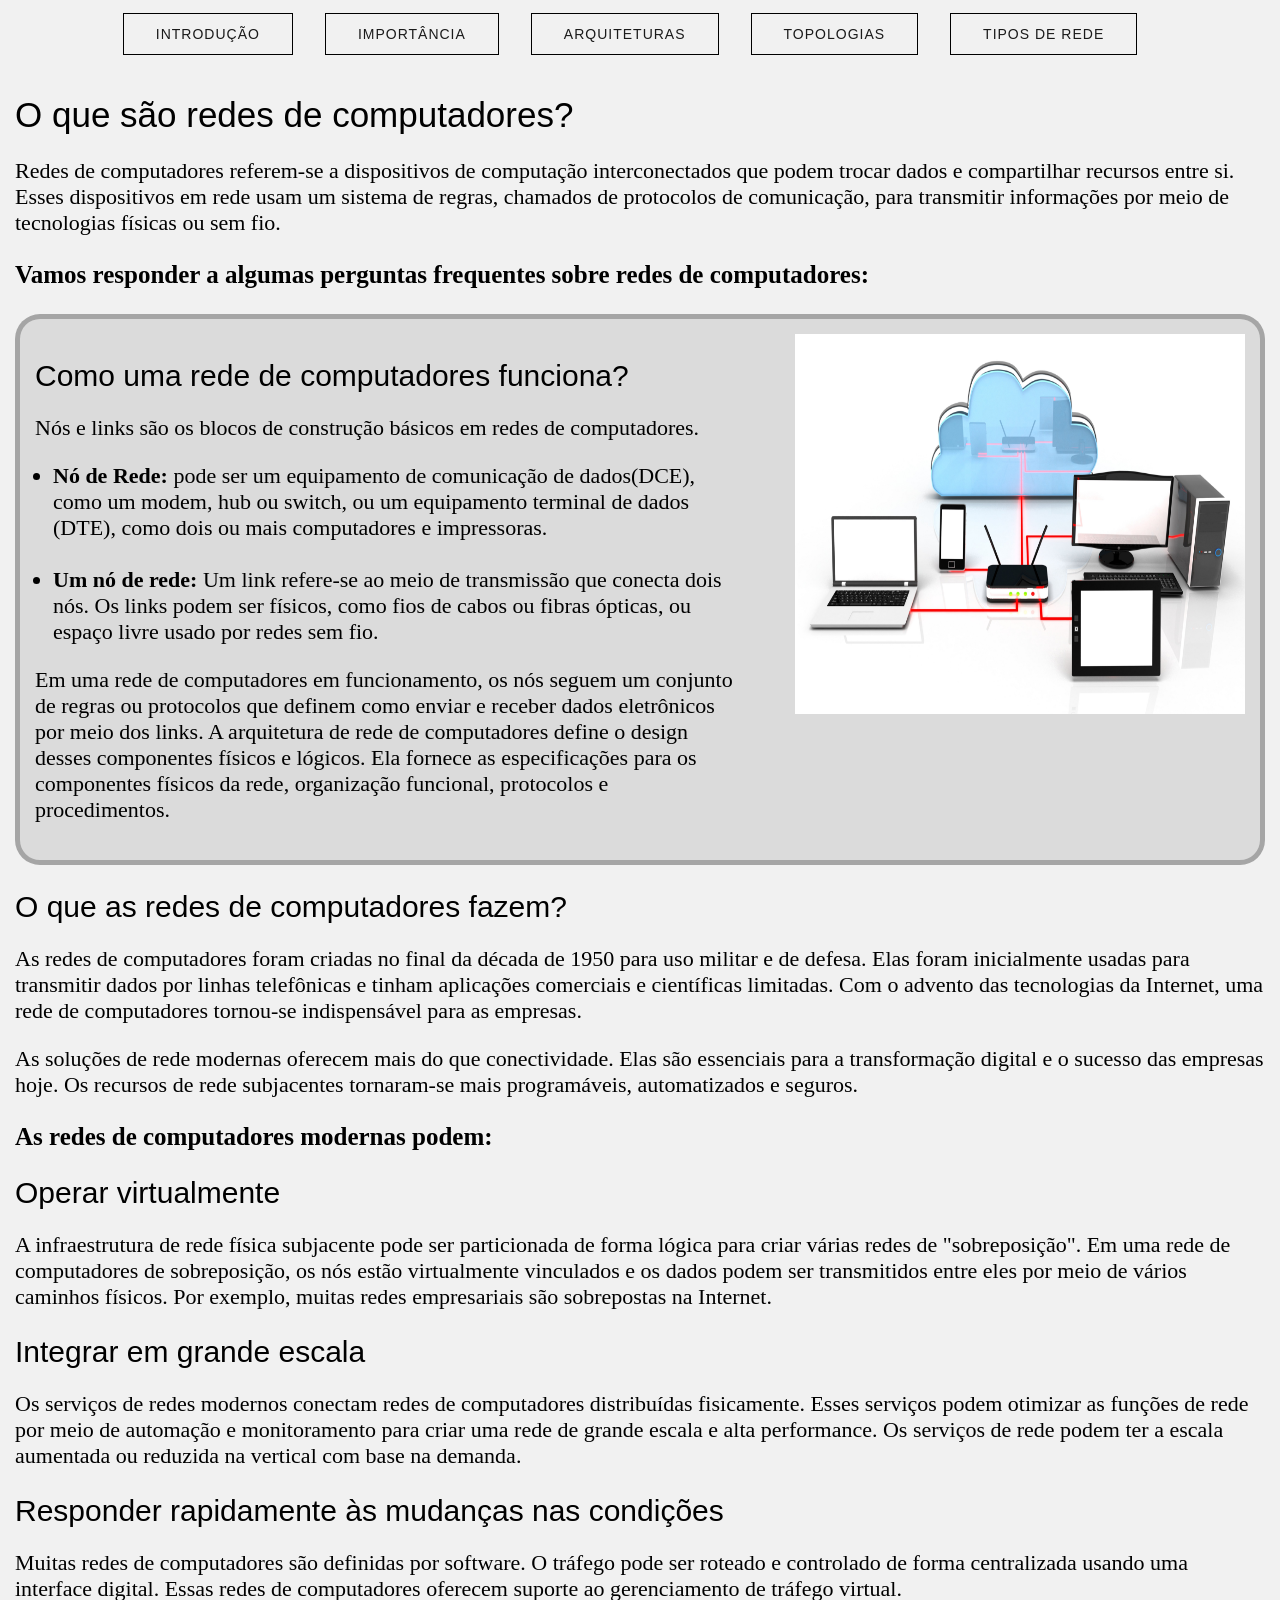
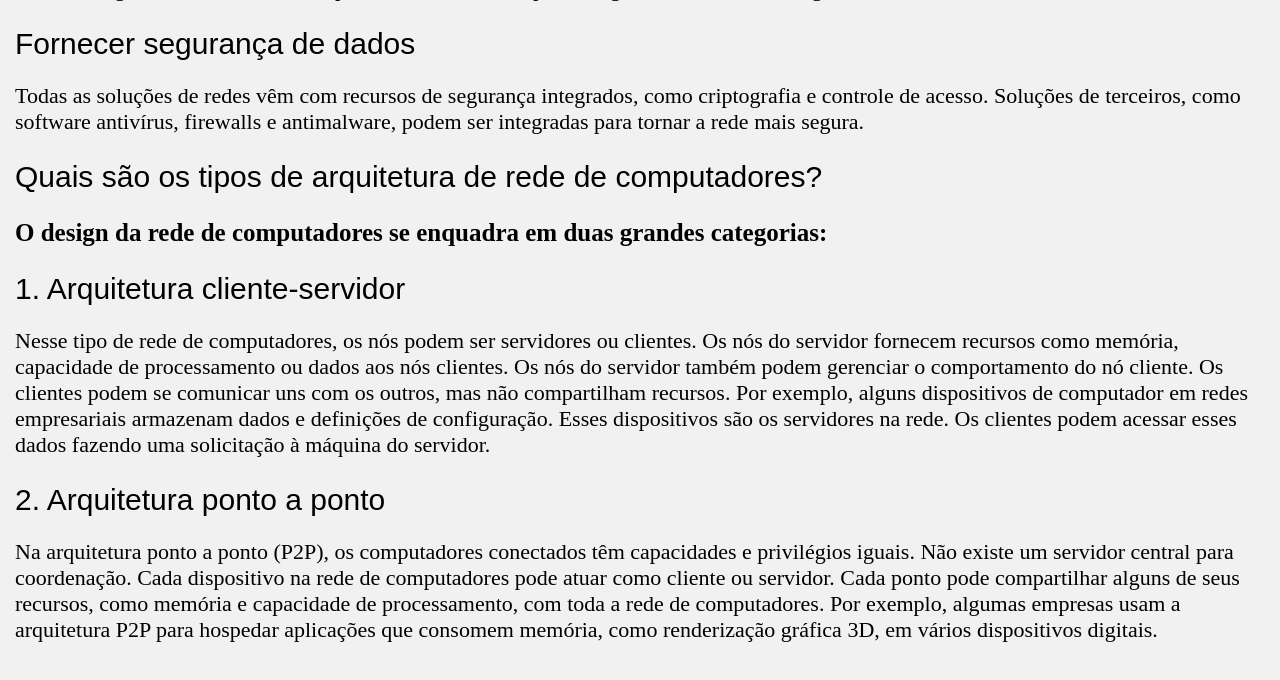
==== index.html @ 82c56800 "meu primeiro envio" ====
<!DOCTYPE html>
<html lang="pt-br">
<head>
    <meta charset="UTF-8">
    <meta name="viewport" content="width=device-width, initial-scale=1.0">
    <title>Introdução a Rede de Computadores</title>

    <link rel="stylesheet" href="estilo.css">

</head>
<body>
    <header id="topo">
    <nav>
        <a class="botaominimalista" href="index.html">Introdução</a>&nbsp;&nbsp;
        <a class="botaominimalista" href="importancia.html">Importância</a>&nbsp;&nbsp;
        <a class="botaominimalista" href="arquitetura.html">Arquiteturas</a>&nbsp;&nbsp;
        <a class="botaominimalista" href="topologia.html">Topologias</a>&nbsp;&nbsp;
        <a class="botaominimalista" href="tipos-de-rede.html">Tipos de Rede</a>
    </nav>
    
    </header>

    <main id="meio">
        <h1 id="topo">O que são redes de computadores?</h1>

        <p>Redes de computadores referem-se a dispositivos
        de computação interconectados que podem trocar dados
        e compartilhar recursos entre si. Esses dispositivos em rede usam um sistema
        de regras, chamados de protocolos de comunicação, para transmitir
        informações por meio de tecnologias físicas ou sem fio.</p>
        <h3>Vamos responder a algumas perguntas frequentes sobre redes de computadores:</h3>

        <div class="bloco_conteudo">
            <div class="conteudo_esquerda">
                <h2>Como uma rede de computadores funciona?</h2>
                <p>Nós e links são os blocos de construção básicos em redes de computadores.</p>
                <ul>
                    <li><strong>Nó de Rede:</strong>
                    pode ser um equipamento de comunicação de dados(DCE),
                    como um modem, hub ou switch,
                    ou um equipamento terminal de dados (DTE), como dois ou mais
                    computadores e impressoras.
                    </li><br>
                    <li><strong>Um nó de rede:</strong>
                    Um link refere-se ao meio de transmissão que conecta dois nós.
                    Os links podem ser físicos, como fios de cabos ou fibras ópticas,
                    ou espaço livre usado por redes sem fio.
                    </li>
                </ul> 
                 
                <p>Em uma rede de computadores em funcionamento, os nós seguem um conjunto de regras ou
                protocolos que definem como enviar e receber dados eletrônicos por meio dos links. A
                arquitetura de rede de computadores define o design desses componentes físicos e lógicos.
                Ela fornece as especificações para os componentes físicos da rede, organização funcional,
                protocolos e procedimentos.</p>
            </div>
            <div class="imagem_direita">
                <img class="imagemquadrada" src="img/img3.jpg">
            </div>    
        </div>

        <h2>O que as redes de computadores fazem?</h2>
        <p>As redes de computadores foram criadas no final da década de 1950 para uso militar e de
        defesa. Elas foram inicialmente usadas para transmitir dados por linhas telefônicas e tinham
        aplicações comerciais e científicas limitadas. Com o advento das tecnologias da Internet, uma
        rede de computadores tornou-se indispensável para as empresas.</p>
        <p>As soluções de rede modernas oferecem mais do que conectividade. Elas são essenciais para
        a transformação digital e o sucesso das empresas hoje. Os recursos de rede subjacentes
        tornaram-se mais programáveis, automatizados e seguros.</p>
        <h3>As redes de computadores modernas podem:</h3>

        <h2>Operar virtualmente</h2>
        <p>A infraestrutura de rede física subjacente pode ser particionada de forma lógica para criar
        várias redes de "sobreposição". Em uma rede de computadores de sobreposição, os nós estão
        virtualmente vinculados e os dados podem ser transmitidos entre eles por meio de vários
        caminhos físicos. Por exemplo, muitas redes empresariais são sobrepostas na Internet.</p>

        <h2>Integrar em grande escala</h2>
        <p>Os serviços de redes modernos conectam redes de computadores distribuídas fisicamente.
        Esses serviços podem otimizar as funções de rede por meio de automação e monitoramento
        para criar uma rede de grande escala e alta performance. Os serviços de rede podem ter a
        escala aumentada ou reduzida na vertical com base na demanda.</p>

        <h2>Responder rapidamente às mudanças nas condições</h2>
        <p>Muitas redes de computadores são definidas por software. O tráfego pode ser roteado e
        controlado de forma centralizada usando uma interface digital. Essas redes de computadores
        oferecem suporte ao gerenciamento de tráfego virtual.</p>

        <h2>Fornecer segurança de dados</h2>
        <p>Todas as soluções de redes vêm com recursos de segurança integrados, como criptografia e
        controle de acesso. Soluções de terceiros, como software antivírus, firewalls e antimalware,
        podem ser integradas para tornar a rede mais segura.</p>

        <h2>Quais são os tipos de arquitetura de rede de computadores?</h2>
        <h3>O design da rede de computadores se enquadra em duas grandes categorias:</h3>

        <h2>1. Arquitetura cliente-servidor</h2>
        <p>Nesse tipo de rede de computadores, os nós podem ser servidores ou clientes. Os nós do
        servidor fornecem recursos como memória, capacidade de processamento ou dados aos nós
        clientes. Os nós do servidor também podem gerenciar o comportamento do nó cliente. Os
        clientes podem se comunicar uns com os outros, mas não compartilham recursos. Por
        exemplo, alguns dispositivos de computador em redes empresariais armazenam dados e
        definições de configuração. Esses dispositivos são os servidores na rede. Os clientes podem
        acessar esses dados fazendo uma solicitação à máquina do servidor.</p>

        <h2>2. Arquitetura ponto a ponto</h2>
        <p>Na arquitetura ponto a ponto (P2P), os computadores conectados têm capacidades e
        privilégios iguais. Não existe um servidor central para coordenação. Cada dispositivo na rede
        de computadores pode atuar como cliente ou servidor. Cada ponto pode compartilhar alguns
        de seus recursos, como memória e capacidade de processamento, com toda a rede de
        computadores. Por exemplo, algumas empresas usam a arquitetura P2P para hospedar
        aplicações que consomem memória, como renderização gráfica 3D, em vários dispositivos
        digitais.</p>
    </main>
    <footer>

    </footer>
</body>
</html>
---- estilo.css ----
body{
    margin: 0px;
    background-color: #f1f1f1;
    padding: 0px;
}
h1{
    font-family: 'IBM Plex Sans', 'Helvetica Neue', Arial, sans-serif;
    font-weight: 400;
    font-size: 35px;
    color: rgb(0, 0, 0);
}
h2{
    margin-bottom: 15px;
    font-family: 'IBM Plex Sans', 'Helvetica Neue', Arial, sans-serif;
    font-weight: 400;
    font-size: 30px;
}
h3{
    font-size: 25px;
}
nav{
    top: 0;
    left: 0;
    position: fixed;
    padding: 25px 0;
    z-index: 9999;
    text-align: center;   
    width: 100%; 
    background-color: #f1f1f1;
}
a{
    text-decoration: none;
    margin-right: 20px;   
}
p{
    font-size: 22px;
}
ul{
    font-size: 22px;
    text-align: left;
    padding-left: 18px;
}
a:hover{
    text-decoration: underline;
    color: white;
    background-color: black;
}   

#imagemheader {
    display: block;
    width: 80%;
    height: 350px;
}
#topo{
    padding-top: 10px;
}
#meio {
    padding: 15px;
}
.bloco_conteudo{
    display: flex;
    align-items: stretch;
    justify-content: space-between;
    padding: 15px;
    gap: 60px;
    border: 5px solid rgba(111, 111, 111, 0.507);
    border-radius: 25px;
    background-color: rgba(146, 146, 146, 0.232);
}
.imagem_direita{
    text-align: right;
}
.imagemquadrada{
    width: 450px;
    height: 380px;
}
.botaominimalista{  
  /* Remove estilos padrões do navegador */
  background: transparent;
  cursor: pointer;
  
  /* Design Minimalista: bordas finas e bastante espaçamento interno */
  border: 1px solid #000000;
  padding: 12px 32px;
  
  /* Tipografia limpa */
  font-family: sans-serif;
  font-size: 14px;
  font-weight: 500;
  letter-spacing: 1px; /* Espaçamento sutil entre as letras */
  text-transform: uppercase; /* Letras maiúsculas */
  color: #1a1a1a;
  
  /* Transição suave para o efeito de passar o mouse */
  transition: all 0.3s ease;
}

#topo{
    margin-top: 30px;
}
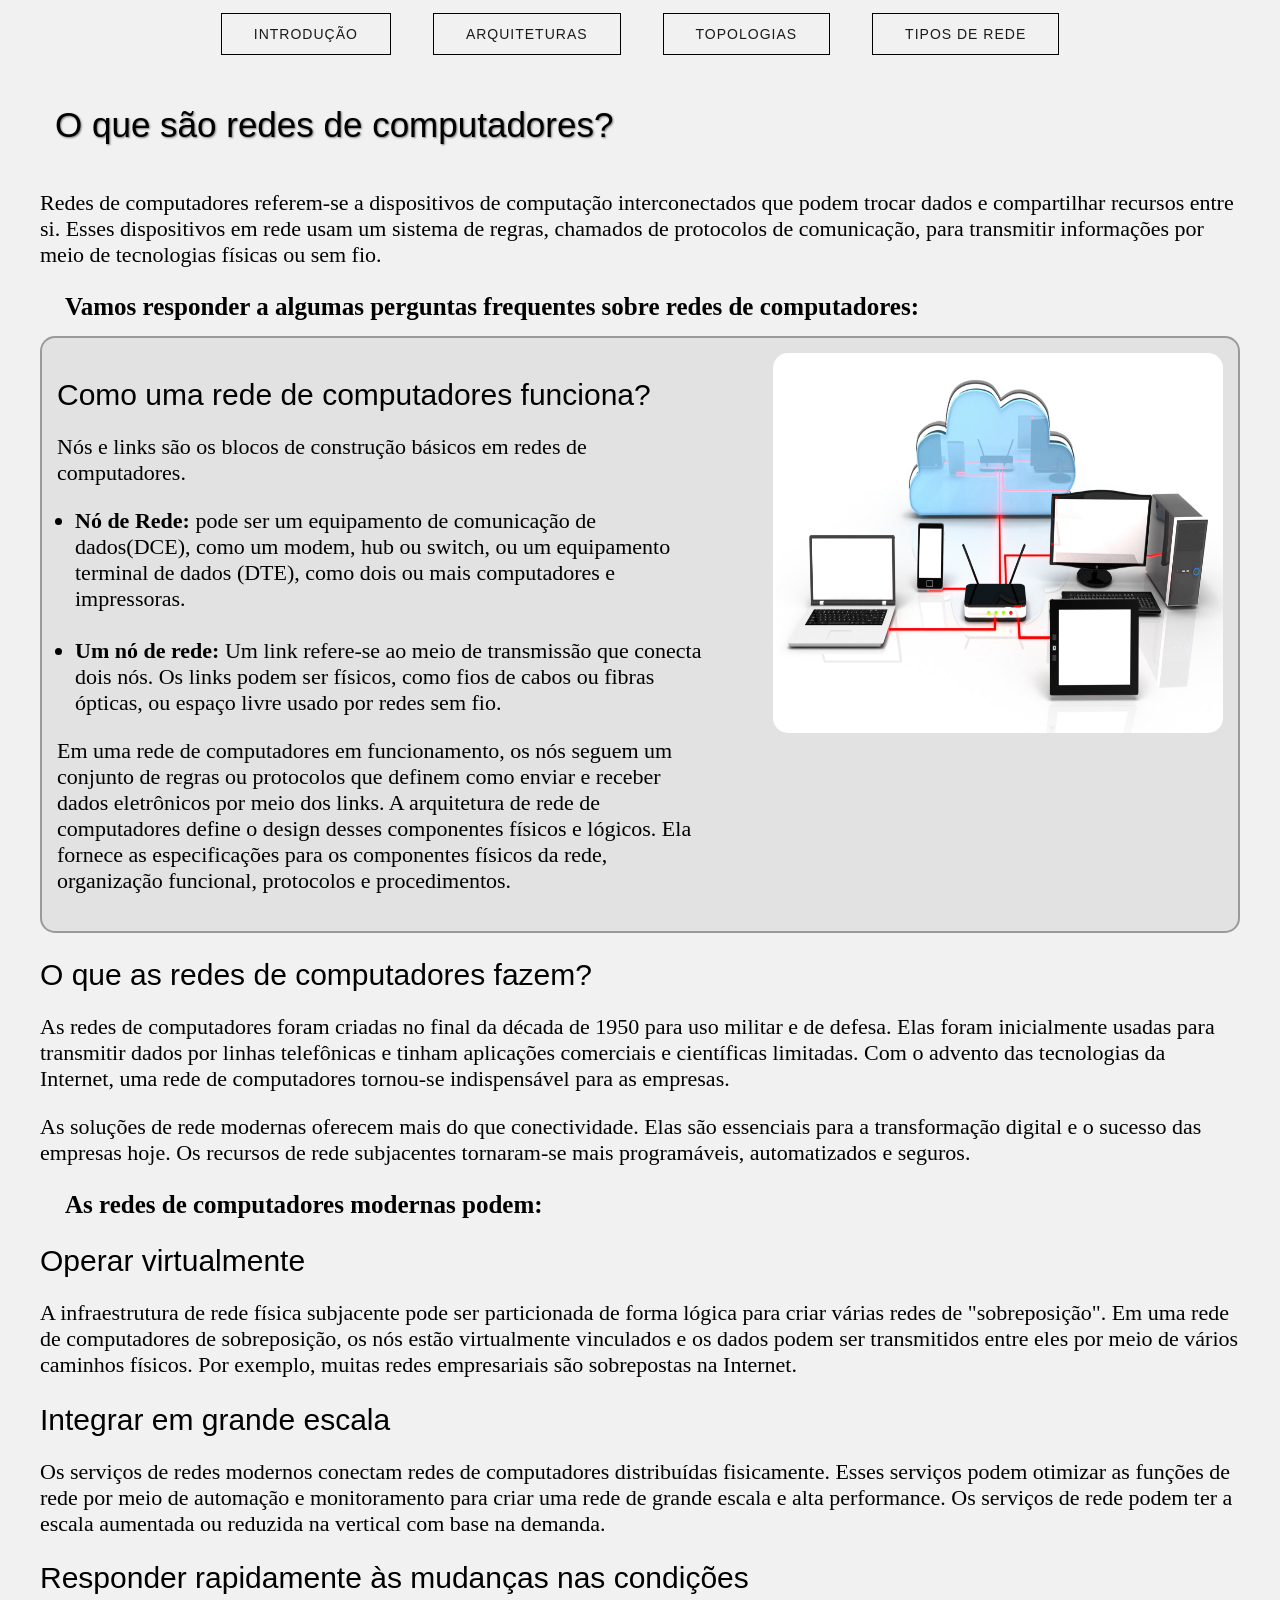
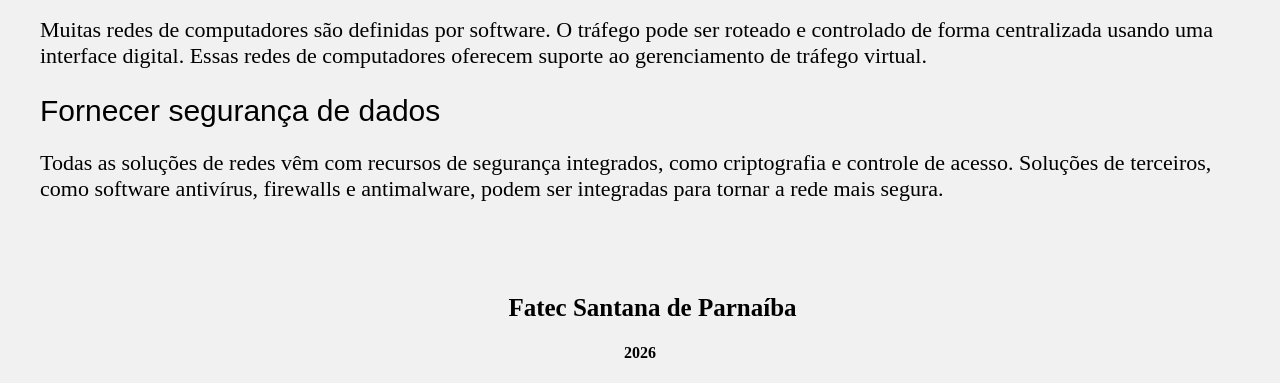
==== commit 635bb081: "Resultado Final" ====
--- a/index.html
+++ b/index.html
@@ -12,7 +12,6 @@
     <header id="topo">
     <nav>
         <a class="botaominimalista" href="index.html">Introdução</a>&nbsp;&nbsp;
-        <a class="botaominimalista" href="importancia.html">Importância</a>&nbsp;&nbsp;
         <a class="botaominimalista" href="arquitetura.html">Arquiteturas</a>&nbsp;&nbsp;
         <a class="botaominimalista" href="topologia.html">Topologias</a>&nbsp;&nbsp;
         <a class="botaominimalista" href="tipos-de-rede.html">Tipos de Rede</a>
@@ -31,7 +30,7 @@
         <h3>Vamos responder a algumas perguntas frequentes sobre redes de computadores:</h3>
 
         <div class="bloco_conteudo">
-            <div class="conteudo_esquerda">
+            <div>
                 <h2>Como uma rede de computadores funciona?</h2>
                 <p>Nós e links são os blocos de construção básicos em redes de computadores.</p>
                 <ul>
@@ -91,29 +90,10 @@
         controle de acesso. Soluções de terceiros, como software antivírus, firewalls e antimalware,
         podem ser integradas para tornar a rede mais segura.</p>
 
-        <h2>Quais são os tipos de arquitetura de rede de computadores?</h2>
-        <h3>O design da rede de computadores se enquadra em duas grandes categorias:</h3>
-
-        <h2>1. Arquitetura cliente-servidor</h2>
-        <p>Nesse tipo de rede de computadores, os nós podem ser servidores ou clientes. Os nós do
-        servidor fornecem recursos como memória, capacidade de processamento ou dados aos nós
-        clientes. Os nós do servidor também podem gerenciar o comportamento do nó cliente. Os
-        clientes podem se comunicar uns com os outros, mas não compartilham recursos. Por
-        exemplo, alguns dispositivos de computador em redes empresariais armazenam dados e
-        definições de configuração. Esses dispositivos são os servidores na rede. Os clientes podem
-        acessar esses dados fazendo uma solicitação à máquina do servidor.</p>
-
-        <h2>2. Arquitetura ponto a ponto</h2>
-        <p>Na arquitetura ponto a ponto (P2P), os computadores conectados têm capacidades e
-        privilégios iguais. Não existe um servidor central para coordenação. Cada dispositivo na rede
-        de computadores pode atuar como cliente ou servidor. Cada ponto pode compartilhar alguns
-        de seus recursos, como memória e capacidade de processamento, com toda a rede de
-        computadores. Por exemplo, algumas empresas usam a arquitetura P2P para hospedar
-        aplicações que consomem memória, como renderização gráfica 3D, em vários dispositivos
-        digitais.</p>
     </main>
     <footer>
-
+        <h3>Fatec Santana de Parnaíba</h3>
+        <h4>2026</h4>
     </footer>
 </body>
 </html>
--- a/estilo.css
+++ b/estilo.css
@@ -1,23 +1,32 @@
+/*CÓDIGOs PADRÃO*/
 body{
     margin: 0px;
     background-color: #f1f1f1;
     padding: 0px;
 }
+
 h1{
     font-family: 'IBM Plex Sans', 'Helvetica Neue', Arial, sans-serif;
     font-weight: 400;
     font-size: 35px;
     color: rgb(0, 0, 0);
+    text-shadow: 1px 1px 2px rgba(0, 0, 0, 0.5);
+    margin-bottom: 45px;
 }
+
 h2{
     margin-bottom: 15px;
     font-family: 'IBM Plex Sans', 'Helvetica Neue', Arial, sans-serif;
     font-weight: 400;
     font-size: 30px;
 }
+
 h3{
     font-size: 25px;
+    margin-left: 25px;
+    margin-bottom: 15px;
 }
+
 nav{
     top: 0;
     left: 0;
@@ -28,62 +37,27 @@
     width: 100%; 
     background-color: #f1f1f1;
 }
+
+footer{
+    text-align: center;
+    margin-top: 45px;
+}
+
 a{
     text-decoration: none;
-    margin-right: 20px;   
+    margin: 0 15px;   
 }
-p{
-    font-size: 22px;
-}
-ul{
-    font-size: 22px;
-    text-align: left;
-    padding-left: 18px;
-}
+
 a:hover{
     text-decoration: underline;
     color: white;
     background-color: black;
-}   
+} 
 
-#imagemheader {
-    display: block;
-    width: 80%;
-    height: 350px;
-}
-#topo{
-    padding-top: 10px;
-}
-#meio {
-    padding: 15px;
-}
-.bloco_conteudo{
-    display: flex;
-    align-items: stretch;
-    justify-content: space-between;
-    padding: 15px;
-    gap: 60px;
-    border: 5px solid rgba(111, 111, 111, 0.507);
-    border-radius: 25px;
-    background-color: rgba(146, 146, 146, 0.232);
-}
-.imagem_direita{
-    text-align: right;
-}
-.imagemquadrada{
-    width: 450px;
-    height: 380px;
-}
-.botaominimalista{  
-  /* Remove estilos padrões do navegador */
-  background: transparent;
-  cursor: pointer;
-  
-  /* Design Minimalista: bordas finas e bastante espaçamento interno */
+.botaominimalista{
   border: 1px solid #000000;
   padding: 12px 32px;
   
-  /* Tipografia limpa */
   font-family: sans-serif;
   font-size: 14px;
   font-weight: 500;
@@ -92,9 +66,104 @@
   color: #1a1a1a;
   
   /* Transição suave para o efeito de passar o mouse */
-  transition: all 0.3s ease;
+  transition: all 0.5s ease;
 }
 
+p{
+    font-size: 22px;
+}
+
+/*Imagens TOPOLOGIA*/
+.div_centralizadora img{
+    display: block;
+    margin-left: auto;
+    margin-right: auto;
+    width: 50%;
+    height: 450px;
+    border-radius: 5%;
+}
+
+
+/*DIVs centralizada CONTEUDO*/
+.div_centralizadora{
+    text-align: center;
+    margin-top: 45px;
+}
+
+.div_centralizadora p{
+    margin-inline: 25px;
+}
+
+ul{
+    font-size: 22px;
+    text-align: left;
+    padding-left: 18px;
+}
+  
+
+#imagemheader {
+    display: block;
+    width: 80%;
+    height: 350px;
+}
+
+/*Main Começo*/
 #topo{
-    margin-top: 30px;
+    margin-inline: 15px;
+    margin-top: 40px;
+    padding-top: 0;
+}
+
+#introd_topo{
+    margin-inline: 15px;
+}
+#meio {
+    padding: 25px;
+    margin-inline: 15px;
+}
+.bloco_simples_conteudo{
+    display: flex;
+    align-items: stretch;
+    justify-content: space-between;
+    padding: 15px;
+    gap: 105px; 
+    margin-left: 15px;
+}
+.bloco_simples_contrario{
+    display: flex;
+    align-items: stretch;
+    justify-content: space-between;
+    flex-direction: row-reverse;
+    padding: 15px;
+    gap: 105px; 
+    margin-left: 15px;
+}
+.conteudo_esquerda{
+    display: flex;
+    flex-direction: column;
+    justify-content: center;
+}
+.conteudo_direita{
+    display: flex;
+    flex-direction: column;
+    justify-content: center;
+    margin-right: 25px;
+}
+.bloco_conteudo{
+    display: flex;
+    align-items: stretch;
+    justify-content: space-between;
+    padding: 15px;
+    gap: 60px;
+    border: 2px solid rgba(84, 84, 84, 0.507);
+    border-radius: 15px;
+    background-color: rgba(135, 135, 135, 0.134);
+}
+.imagem_direita{
+    text-align: right;
+}
+.imagemquadrada{
+    width: 450px;
+    height: 380px;
+    border-radius: 15px;
 }
